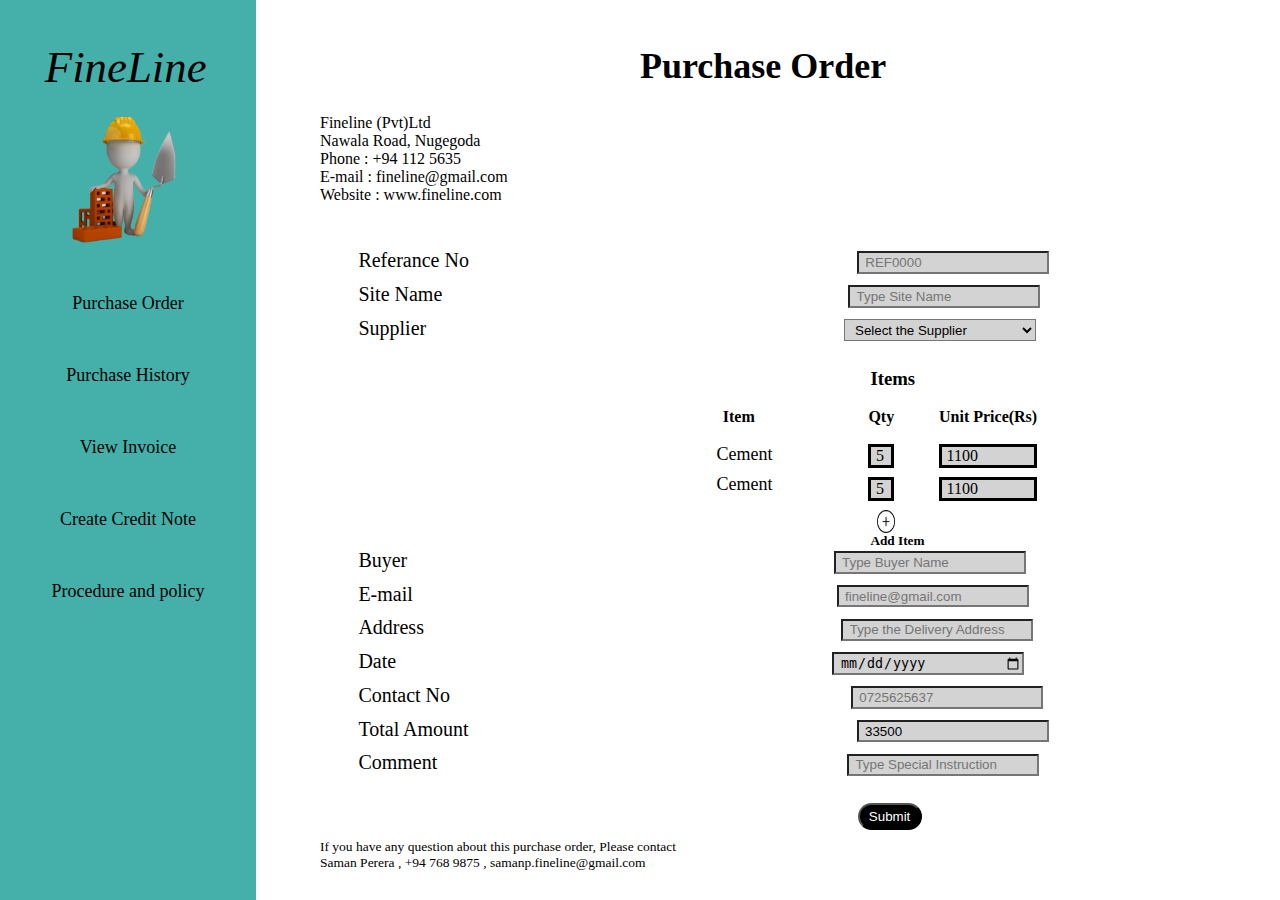
==== client/home.html @ df3dbc42 "fineline" ====
<html>
    <head>
        <title>FineLine | Construction Company</title>
        <link rel="stylesheet" href="./style.css">
        <script type="text/javascript" src="./display.js"	></script>
    </head>
    <body>
        <div class="body">
    <div class="header">
        <h1>FineLine</h1>
        <img src="../img/logo.png" alt="logo" class="img-1">
        <div class="button-list">
        <button onclick="view1();">Purchase Order</button> <br>
        <button onclick="view2();">Purchase History</button> <br>
        <button onclick="view3();">View Invoice</button> <br>
        <button onclick="view4();">Create Credit Note</button> <br>
        <button onclick="view5();">Procedure and policy</button> <br>
        </div>
    </div>
    <div class="pages">
        <!-- ```````````````````````````````````` page1 ````````````````````````````````````-->
      <div class="page1" id="page1">
        <h1 class="head-line">Purchase History</h1>
        <table class="history" border="1">
            <tr>
                <th>Order Referance</th>
                <th>&nbsp;&nbsp;&nbsp;&nbsp;Items&nbsp;&nbsp;&nbsp;&nbsp;</th>
                <th>Qty</th>
                <th>Total Price (Rs)</th>
                <th>Status</th>
                <th>Update</th>
            </tr>
            <tr>
                <td>REF0001</td>
                <td>Cement <br>
                    melt
                </td>
                <td>5 <br>
                    6
                </td>
                <td>33500</td>
                <td>Pending</td>
                <td><button class="e-btn">Edit</button></td>





            </tr>
        </table>
        <!-- <div class="history">
        <div class="col-1">
           <h3>Order Referance</h3> 
           <p>REF0001</p>
        </div>
        <div class="col-2">
            <h3>Items</h3>
            <p>Cement</p>
        </div>
        <div class="col-3">
            <h3>Qty</h3>
            <p>5</p>
        </div>
        <div class="col-4">
            <h3>Total price</h3>
            <p>33,000</p>
        </div>
        <div class="col-5">
            <h3>Status</h3>
            <p>Pending</p>
        </div>
        <div class="col-6">
            <h3>Update</h3>
            <button class="e-btn">Edit</button>
        </div>
        </div> -->
      </div> 

      <!-- ```````````````````````````````````` page2 ````````````````````````````````````-->
      <div class="page2" id="page2">
        <h1 class="head-line">Purchase Order</h1>
        <div class="details">
            <p>Fineline (Pvt)Ltd <br>
            Nawala Road, Nugegoda <br>
            Phone : +94 112 5635 <br>
            E-mail : fineline@gmail.com <br>
            Website : www.fineline.com</p>
        </div>
        <form action="../server/order.php" method="post" class="form-1">
        <label class="l-1" for="">Referance No</label> <input type="text" name="refnum" placeholder="REF0000"> <br>
        <label class="l-2" for="">Site Name</label> <input type="text" name="sitename" placeholder="Type Site Name"> <br>
        <label class="l-3" for="">Supplier</label> 
        <Select name="supplier">
            <option value="" disabled selected hidden>Select the Supplier</option>
            <option value="">#######</option>
            <option value="">#######</option>
        </Select>
        <h3 class="topic-1">Items</h3>
        <div class="item-table">
            <div class="item-name">
                <h4>Item</h4>
                <p>Cement</p>
                <p>Cement</p>
            </div>
            <div class="item-q">
                <h4>Qty</h4>
                <p>5</p>
                <p>5</p>
            </div>
            <div class="item-unitprice">
                <h4>Unit Price(Rs)</h4>
                <p>1100</p>
                <p>1100</p>
            </div>
        </div>
        <div class="add-btn">
        <a href="../server/order.php"><img src="../img/add.png" alt=""></a>
        <h5>Add Item</h5>
        </div>
        <label class="a-1" for="">Buyer</label> <input type="text" name="bname" placeholder="Type Buyer Name"> <br>
        <label class="a-2" for="">E-mail</label> <input type="email" name="email" placeholder="fineline@gmail.com"><br>
        <label  class="a-3" for="">Address</label> <input type="text" name="Address" placeholder="Type the Delivery Address"><br>
        <label  class="a-4" for="">Date</label> <input type="date" name="Date" placeholder="octomber 22" required><br>
        <label class="a-5" for="">Contact No</label> <input type="text" name="con-num" placeholder="0725625637" required><br>
        <label class="a-6" for="">Total Amount</label> <input type="text" name="Total" placeholder="39,825" readonly value="33500"><br>
        <label class="a-7" for="">Comment</label> <input type="text" name="comment" placeholder="Type Special Instruction" > <br>
        <button class="a-8">Submit</button>
        </form>
        <div class="qq">
        <p>If you have any question about this purchase order, Please contact <br>
            Saman Perera , +94 768 9875 , samanp.fineline@gmail.com</p>
        </div>
      </div>
      <!-- ```````````````````````````````````` page3 ````````````````````````````````````-->
      <div class="page3" id="page3">
        <h1 class="head-line">View Invoice</h1>
      </div>
      <!-- ```````````````````````````````````` page4 ````````````````````````````````````-->
      <div class="page4" id="page4">
        <h1 class="head-line">Create Credit Note</h1>
      </div>
      <!-- ```````````````````````````````````` page5 ````````````````````````````````````-->
      <div class="page5" id="page5">
        <h1 class="head-line">Procedure and policy</h1>
        
      </div>
    </div>
</div>
    </body>
</html>
---- client/style.css ----
@import url('https://fonts.googleapis.com/css2?family=Righteous&display=swap');

.back-1
{
    margin-left: 35vw;
    margin-right:35vw;
    margin-top: 20vh;
    background-color:  #45B0AA;
    border-radius: 25px;
    width: 30vw;
    height:auto;
    padding: 1vh 1vw;
    justify-content: center;
    display:block;
}
.topic
{
    width: 30vw;
    display:flex;
    justify-content: center;
}
.topic-2
{
    width: 20vw;
    margin-left:2vw;
    margin-right: 2vw;
    display:block;
    justify-content: center;
}
.img
{
    justify-content: center;
    display: flex;
}

.form
{
    /* margin-right: 2vw; */
    /* margin-left:2vw; */
    width: 20vw;
    display: block;
    justify-content: center;
}
.back-1 h1
{
font-size:64px;
font-family: forte; 
font-style: italic;
font-weight: 200;
line-height: 50px;
letter-spacing: 0em;


}
.back-1 input
{
 padding:5px;
 border: none;
 font-family: 'Times New Roman';
 margin-bottom:1vh;
 border-radius: 5px;
 width: 15vw;
 margin-left: 2.5vw;
}
.user
{
    margin-left: 4vw;
    margin-right: 4vw;
    width:12vw;
    height:18vh;
    margin-left: 20%;
    margin-bottom: 2vh;
}
.btn
{
    height:2.5vh;
    width:10vw;
    font-family: 'Segoe UI' sans-serif;
    font-size: 13px;
   margin-left: 5vw;
   background-color: white;
   border: none;
    /* margin-right: 4vw; */
}
.btn:hover
{
    background-color: black;
    color: white;
}


/* ```````````````````````````````````````````````````````home``````````````````````` */

*
{
    box-sizing: border-box;
    padding: 0;
    margin: 0;
}
.body
{
    display: flex;
    justify-content: center;
}
.header
{
    width:20vw;
    height: 100vh;
    background-color: #45B0AA;
    justify-content: center;
    display:block;
}
.header h1
{
    font-size:3.5vw;
    font-family: forte; 
    font-style: italic;
    font-weight: 200;
    line-height: 5vh;
    letter-spacing: 0em;
    margin-top :5vh;
    margin-left:3.5vw;
}
.pages
{
    width:80vw;
    height:100vh;
}
.img-1
{
    margin-top:3vh;
    margin-left:5vw;
    margin-right:6vw;
    width:9vw;
    height:14vh;
}

.button-list
{
    display:block;
    justify-content: center;
    margin-top:3vw;
}

.button-list button
{
    width:20vw;
    height:5vh;
    font-size:2vh;
    font-family:'Segoe UI';
    background-color:transparent;
    margin-bottom :3vh;
    border:none;

}

.button-list button:hover
{
    border-style: solid;
    
}


.pages h1
{
    font-size:4vh;
    margin-top:5vh;
    margin-left:30vw;
}
.page1
{
    width:75vw;
    height:100vh;
    background-color:white;
    display:none;

}

.history
{
    width:75vw;
    border-style: solid;
    border-color: black;
    margin-top:5vh;
    margin-left: 2vw;
    margin-right:2vw;
}
.history th
{
    background-color:black;
    color: white;
    padding-top:1vh;
    padding-left:2vw;
    padding-right:2vw;
    padding-bottom:1vh;
    font-size:20px;
}
.history td
{
    padding-top:1vh;
    padding-left:2vw;
    padding-right:2vw;
    padding-bottom:1vh;
    font-size:22px;
}
.e-btn
{
    width:5vw;
    height:3vh;
    background-color:black;
    color:white;
    border-radius:25px;
}
.e-btn:hover
{
   
    background-color:white;
    color:black;
    border-color: black;
}
.col-1
{
 padding-right:2vw;
}
.col-2
{
 margin-right:2vw;
}
.col-3
{
 margin-right:2vw;
}
.col-4
{
 margin-right:2vw;
}
.col-5
{
 margin-right:2vw;
}
.col-6
{
 margin-right:2vw;
}
.page2
{
    width:75vw;
    height:auto;
    /* background-color:rgb(26, 255, 0); */
    display:block;
}
.details
{
    margin-top:3vh;
    margin-left:5vw;
}
.form-1
{
    margin-top:5vh;
    margin-left:8vw;
   

}


.form-1 input
{
    margin-bottom: 1vh;
    width:15vw;
    height:2.5vh;
    padding-left:0.5vw;
    background-color:lightgray;
}
.form-1 select
{
    margin-bottom: 1vh;
    width:15vw;
    height:2.5vh;
    padding-left:0.5vw;
    background-color:lightgray;
}
.add-btn
{
    display: block;
 justify-content: center;
 margin-left:40vw;
}

.add-btn img
{
 width: 1.4vw;
 height:2.5vh;
 margin-left:  0.5vw;;
}
.topic-1
{
    margin-left:40vw;
    margin-top: 2vh;
    margin-bottom: 2vh;
}
.item-table
{
    display: flex;
    justify-content: center;
    
}
.item-name h4
{
    margin-left: 14.5vw;
    margin-bottom: 2vh;
}
.item-q h4
{
    margin-left: 7.5vw;
    margin-bottom: 2vh;
}
.item-unitprice h4
{
    margin-left: 3.5vw;
    margin-bottom: 2vh;

}
.item-name p
{
    margin-left:14vw;
    margin-bottom:1vh;
    font-size:2vh;
}
.item-q p 
{
    margin-left:7.5vw;
    background-color: lightgrey;
    margin-bottom:1vh;
    border-style:solid;
    padding-left:0.5vh;
    padding-right:0.5vh;
}
.item-unitprice p
{
    margin-left:3.5vw;
    background-color: lightgrey;
    margin-bottom:1vh;
    border-style:solid;
    padding-left:0.5vh;
    padding-right:0.5vh;
}
.l-1
{
    padding-right: 30vw;
    font-size: 20px;
}
.l-2
{
    padding-right: 31.4vw;
    font-size: 20px;
}
.l-3
{
    padding-right: 32.3vw;
    font-size: 20px;
}

.a-1
{
    padding-right: 33vw;
    font-size: 20px;
}
.a-2
{
    padding-right: 32.8vw;
    font-size: 20px;
}
.a-3
{
    padding-right: 32.3vw;
    font-size: 20px;
}
.a-4
{
    padding-right: 33.7vw;
    font-size: 20px;
}
.a-5
{
    padding-right: 31vw;
    font-size: 20px;
}
.a-6
{
    padding-right: 30vw;
    font-size: 20px;
}
.a-7
{
    padding-right: 31.7vw;
    font-size: 20px;
}
.a-8
{
    margin-left:39vw;
    background-color:black;
    color:white;
    width: 5vw;
    height:3vh;
    border-radius:25px;
    margin-top:2vh;
}
.a-8:hover
{
    background-color:white;
    color:black;
    border-style: solid;
}
.qq p
{
    margin-top: 1vh;
    margin-left:5vw;
    font-size: 1.5vh;
}
.page3
{
    width:75vw;
    height:100vh;
    background-color:rgb(255, 251, 0);
    display:none;
}

.page4
{
    width:75vw;
    height:100vh;
    background-color:rgb(255, 119, 0);
    display:none;
}

.page5
{
    width:75vw;
    height:100vh;
    background-color:rgb(13, 0, 255);
    display:none;
}
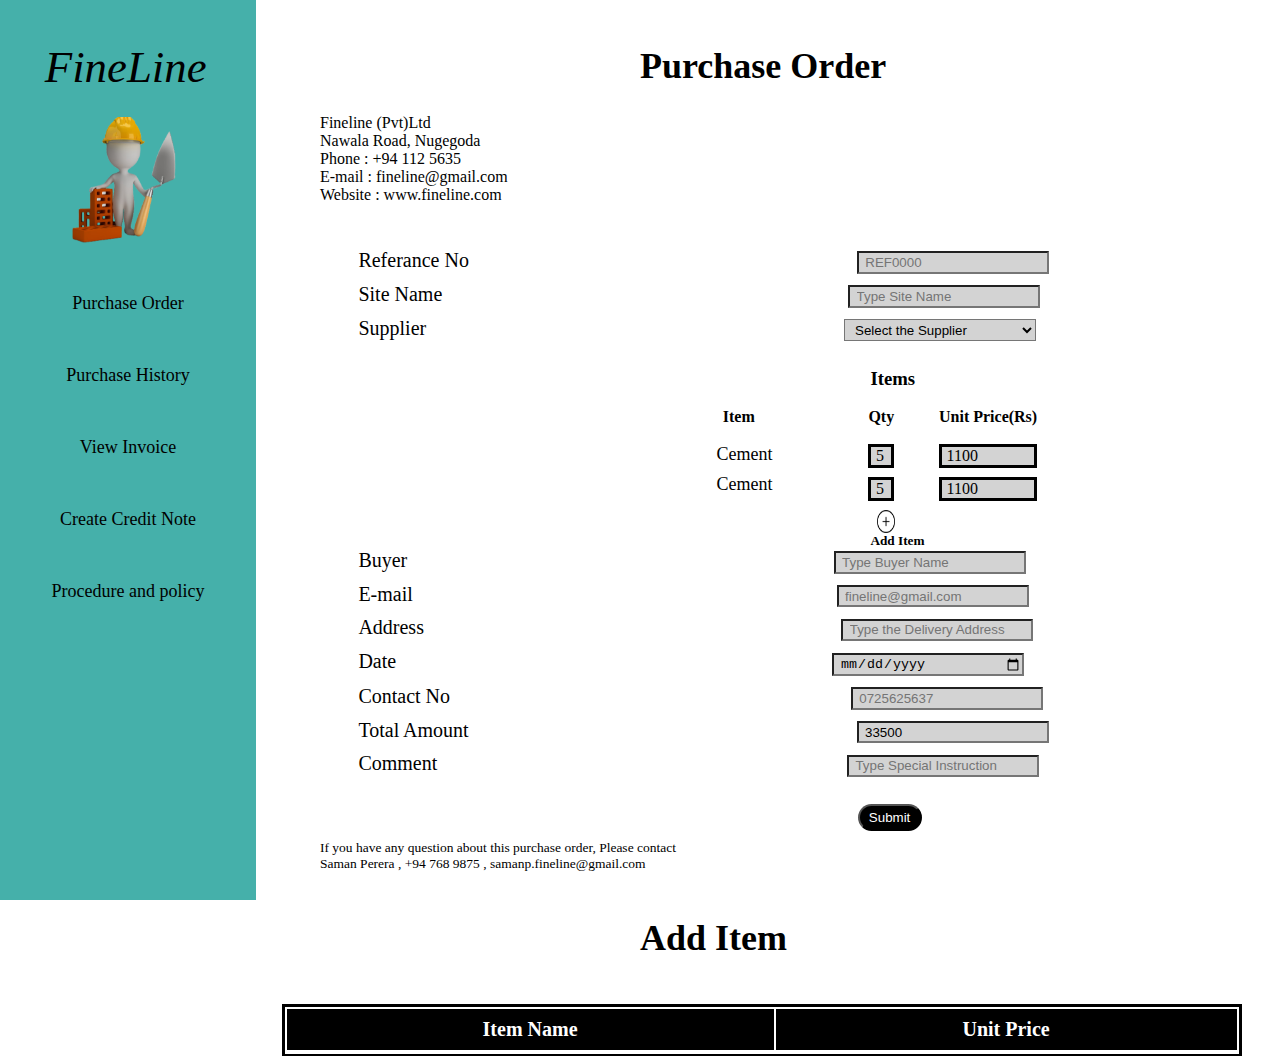
==== commit 18cea12a: "update" ====
--- a/client/home.html
+++ b/client/home.html
@@ -92,8 +92,8 @@
         <label class="l-3" for="">Supplier</label> 
         <Select name="supplier">
             <option value="" disabled selected hidden>Select the Supplier</option>
-            <option value="">#######</option>
-            <option value="">#######</option>
+            <option value="chalana">chalana</option>
+            <option value="buddhila">buddhila</option>
         </Select>
         <h3 class="topic-1">Items</h3>
         <div class="item-table">
@@ -114,7 +114,7 @@
             </div>
         </div>
         <div class="add-btn">
-        <a href="../server/order.php"><img src="../img/add.png" alt=""></a>
+        <img src="../img/add.png" alt="" onclick="item();">
         <h5>Add Item</h5>
         </div>
         <label class="a-1" for="">Buyer</label> <input type="text" name="bname" placeholder="Type Buyer Name"> <br>
@@ -130,7 +130,21 @@
         <p>If you have any question about this purchase order, Please contact <br>
             Saman Perera , +94 768 9875 , samanp.fineline@gmail.com</p>
         </div>
+        
       </div>
+      <div class="itemadd" id="itemadd">
+        <h1>Add Item</h1>
+        <table>
+            <tr>
+                <th>Item Name</th>
+                <th>Unit Price</th>
+            </tr>
+            <tr>
+                <td></td>
+                <td></td>
+            </tr>
+        </table>
+    </div>
       <!-- ```````````````````````````````````` page3 ````````````````````````````````````-->
       <div class="page3" id="page3">
         <h1 class="head-line">View Invoice</h1>
--- a/client/style.css
+++ b/client/style.css
@@ -417,6 +417,36 @@
     margin-left:5vw;
     font-size: 1.5vh;
 }
+
+.itemadd
+{
+    display:block;
+    justify-content:center;
+
+}
+.itemadd table
+{
+    width:75vw;
+    border-style: solid;
+    border-color: black;
+    margin-top:5vh;
+    margin-left: 2vw;
+    margin-right:2vw;
+}
+.itemadd th
+{
+    background-color:black;
+    color: white;
+    padding-top:1vh;
+    padding-left:2vw;
+    padding-right:2vw;
+    padding-bottom:1vh;
+    font-size:20px;
+}
+.itemadd td
+{
+    
+}
 .page3
 {
     width:75vw;
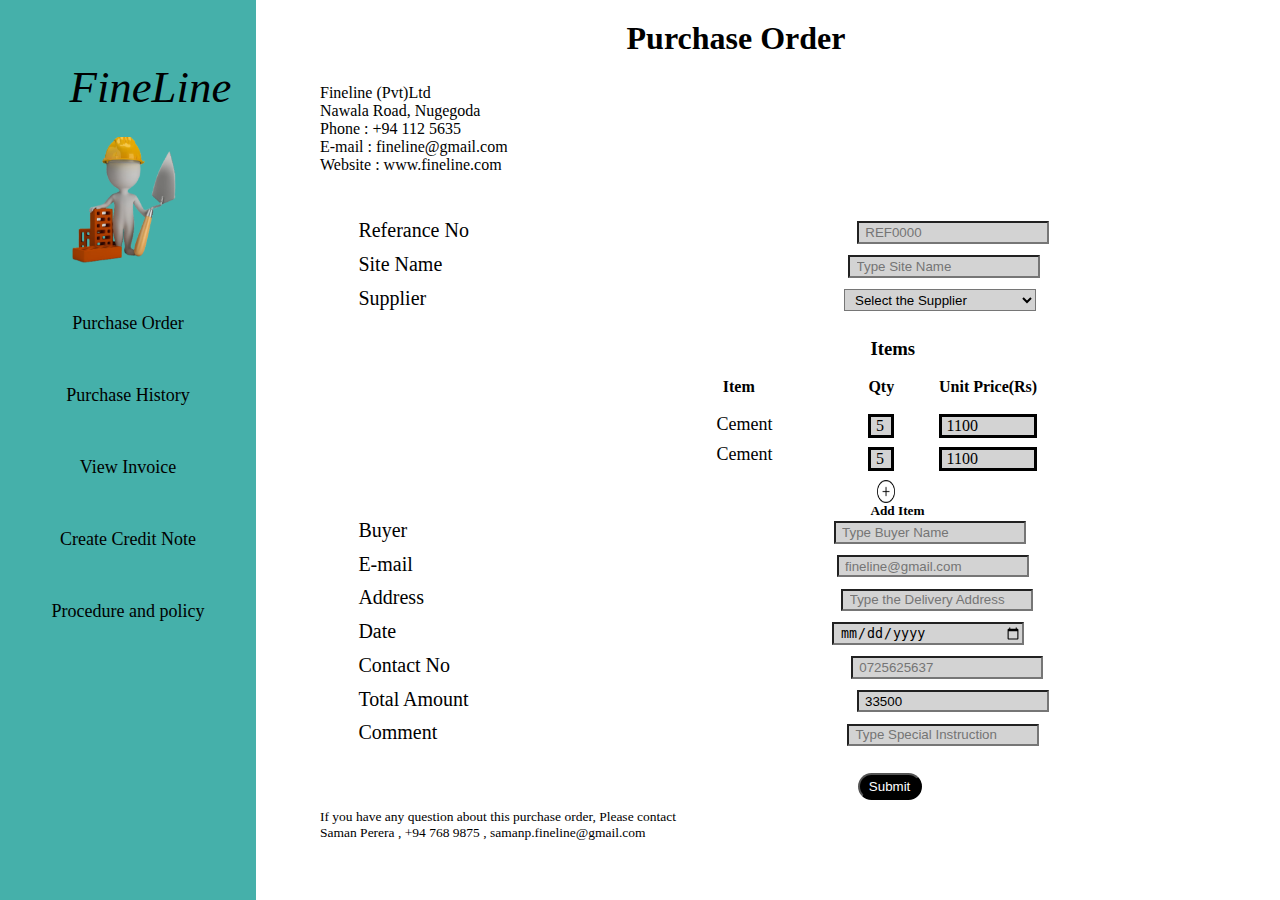
==== commit b6867fde: "Update" ====
--- a/client/home.html
+++ b/client/home.html
@@ -1,54 +1,56 @@
 <html>
-    <head>
-        <title>FineLine | Construction Company</title>
-        <link rel="stylesheet" href="./style.css">
-        <script type="text/javascript" src="./display.js"	></script>
-    </head>
-    <body>
-        <div class="body">
-    <div class="header">
-        <h1>FineLine</h1>
-        <img src="../img/logo.png" alt="logo" class="img-1">
-        <div class="button-list">
-        <button onclick="view1();">Purchase Order</button> <br>
-        <button onclick="view2();">Purchase History</button> <br>
-        <button onclick="view3();">View Invoice</button> <br>
-        <button onclick="view4();">Create Credit Note</button> <br>
-        <button onclick="view5();">Procedure and policy</button> <br>
+
+<head>
+    <title>FineLine | Construction Company</title>
+    <link rel="stylesheet" href="./style.css">
+    <script type="text/javascript" src="./display.js"></script>
+</head>
+
+<body>
+    <div class="body">
+        <div class="header">
+            <h1>FineLine</h1>
+            <img src="../img/logo.png" alt="logo" class="img-1">
+            <div class="button-list">
+                <button onclick="view1();">Purchase Order</button> <br>
+                <button onclick="view2();">Purchase History</button> <br>
+                <button onclick="view3();">View Invoice</button> <br>
+                <button onclick="view4();">Create Credit Note</button> <br>
+                <button onclick="view5();">Procedure and policy</button> <br>
+            </div>
         </div>
-    </div>
-    <div class="pages">
-        <!-- ```````````````````````````````````` page1 ````````````````````````````````````-->
-      <div class="page1" id="page1">
-        <h1 class="head-line">Purchase History</h1>
-        <table class="history" border="1">
-            <tr>
-                <th>Order Referance</th>
-                <th>&nbsp;&nbsp;&nbsp;&nbsp;Items&nbsp;&nbsp;&nbsp;&nbsp;</th>
-                <th>Qty</th>
-                <th>Total Price (Rs)</th>
-                <th>Status</th>
-                <th>Update</th>
-            </tr>
-            <tr>
-                <td>REF0001</td>
-                <td>Cement <br>
-                    melt
-                </td>
-                <td>5 <br>
-                    6
-                </td>
-                <td>33500</td>
-                <td>Pending</td>
-                <td><button class="e-btn">Edit</button></td>
+        <div class="pages">
+            <!-- ```````````````````````````````````` page1 ````````````````````````````````````-->
+            <div class="page1" id="page1">
+                <h1 class="head-line">Purchase History</h1>
+                <table class="history" border="1">
+                    <tr>
+                        <th>Order Referance</th>
+                        <th>&nbsp;&nbsp;&nbsp;&nbsp;Items&nbsp;&nbsp;&nbsp;&nbsp;</th>
+                        <th>Qty</th>
+                        <th>Total Price (Rs)</th>
+                        <th>Status</th>
+                        <th>Update</th>
+                    </tr>
+                    <tr>
+                        <td>REF0001</td>
+                        <td>Cement <br>
+                            melt
+                        </td>
+                        <td>5 <br>
+                            6
+                        </td>
+                        <td>33500</td>
+                        <td>Pending</td>
+                        <td><button class="e-btn">Edit</button></td>
 
 
 
 
 
-            </tr>
-        </table>
-        <!-- <div class="history">
+                    </tr>
+                </table>
+                <!-- <div class="history">
         <div class="col-1">
            <h3>Order Referance</h3> 
            <p>REF0001</p>
@@ -74,91 +76,116 @@
             <button class="e-btn">Edit</button>
         </div>
         </div> -->
-      </div> 
+            </div>
 
-      <!-- ```````````````````````````````````` page2 ````````````````````````````````````-->
-      <div class="page2" id="page2">
-        <h1 class="head-line">Purchase Order</h1>
-        <div class="details">
-            <p>Fineline (Pvt)Ltd <br>
-            Nawala Road, Nugegoda <br>
-            Phone : +94 112 5635 <br>
-            E-mail : fineline@gmail.com <br>
-            Website : www.fineline.com</p>
-        </div>
-        <form action="../server/order.php" method="post" class="form-1">
-        <label class="l-1" for="">Referance No</label> <input type="text" name="refnum" placeholder="REF0000"> <br>
-        <label class="l-2" for="">Site Name</label> <input type="text" name="sitename" placeholder="Type Site Name"> <br>
-        <label class="l-3" for="">Supplier</label> 
-        <Select name="supplier">
-            <option value="" disabled selected hidden>Select the Supplier</option>
-            <option value="chalana">chalana</option>
-            <option value="buddhila">buddhila</option>
-        </Select>
-        <h3 class="topic-1">Items</h3>
-        <div class="item-table">
-            <div class="item-name">
-                <h4>Item</h4>
-                <p>Cement</p>
-                <p>Cement</p>
+            <!-- ```````````````````````````````````` page2 ````````````````````````````````````-->
+            <div class="page2" id="page2">
+                <h1 class="head-line">Purchase Order</h1>
+                <div class="details">
+                    <p>Fineline (Pvt)Ltd <br>
+                        Nawala Road, Nugegoda <br>
+                        Phone : +94 112 5635 <br>
+                        E-mail : fineline@gmail.com <br>
+                        Website : www.fineline.com</p>
+                </div>
+                <form action="../server/order.php" method="post" class="form-1">
+                    <label class="l-1" for="">Referance No</label> <input type="text" name="refnum"
+                        placeholder="REF0000"> <br>
+                    <label class="l-2" for="">Site Name</label> <input type="text" name="sitename"
+                        placeholder="Type Site Name"> <br>
+                    <label class="l-3" for="">Supplier</label>
+                    <Select name="supplier">
+                        <option value="" disabled selected hidden>Select the Supplier</option>
+                        <option value="">#######</option>
+                        <option value="">#######</option>
+                    </Select>
+                    <h3 class="topic-1">Items</h3>
+                    <div class="item-table">
+                        <div class="item-name">
+                            <h4>Item</h4>
+                            <p>Cement</p>
+                            <p>Cement</p>
+                        </div>
+                        <div class="item-q">
+                            <h4>Qty</h4>
+                            <p>5</p>
+                            <p>5</p>
+                        </div>
+                        <div class="item-unitprice">
+                            <h4>Unit Price(Rs)</h4>
+                            <p>1100</p>
+                            <p>1100</p>
+                        </div>
+                    </div>
+                    <div class="add-btn">
+                        <a href="../server/order.php"><img src="../img/add.png" alt=""></a>
+                        <h5>Add Item</h5>
+                    </div>
+                    <label class="a-1" for="">Buyer</label> <input type="text" name="bname"
+                        placeholder="Type Buyer Name"> <br>
+                    <label class="a-2" for="">E-mail</label> <input type="email" name="email"
+                        placeholder="fineline@gmail.com"><br>
+                    <label class="a-3" for="">Address</label> <input type="text" name="Address"
+                        placeholder="Type the Delivery Address"><br>
+                    <label class="a-4" for="">Date</label> <input type="date" name="Date" placeholder="octomber 22"
+                        required><br>
+                    <label class="a-5" for="">Contact No</label> <input type="text" name="con-num"
+                        placeholder="0725625637" required><br>
+                    <label class="a-6" for="">Total Amount</label> <input type="text" name="Total" placeholder="39,825"
+                        readonly value="33500"><br>
+                    <label class="a-7" for="">Comment</label> <input type="text" name="comment"
+                        placeholder="Type Special Instruction"> <br>
+                    <button class="a-8">Submit</button>
+                </form>
+                <div class="qq">
+                    <p>If you have any question about this purchase order, Please contact <br>
+                        Saman Perera , +94 768 9875 , samanp.fineline@gmail.com</p>
+                </div>
             </div>
-            <div class="item-q">
-                <h4>Qty</h4>
-                <p>5</p>
-                <p>5</p>
+            <!-- ```````````````````````````````````` page3 ````````````````````````````````````-->
+            <div class="page3" id="page3">
+                <h1 class="head-line">View Invoice</h1>
+                <div class="invoice">
+                    <table border="1" >
+                        <tr>
+                            <th>Ref Number</th>
+                            <th>Buyer Name</th>
+                            <th>Order Date</th>
+                            <th>Total Amount</th>
+                            <th>Status</th>
+                            <th>Update</th>
+                            <th>Update</th>
+                        </tr>
+                    </table>
+                </div>
+
+
+
             </div>
-            <div class="item-unitprice">
-                <h4>Unit Price(Rs)</h4>
-                <p>1100</p>
-                <p>1100</p>
+            <!-- ```````````````````````````````````` page4 ````````````````````````````````````-->
+            <div class="page4" id="page4">
+                <h1 class="head-line">Create Credit Note</h1>
+                <div class="note">
+                    <table border="1">
+                        <tr>
+                            <th>Ref Number</th>
+                            <th>Buyer Name</th>
+                            <th>Order Date</th>
+                            <th>Total Amount</th>
+                            <th>Status</th>
+                            <th>Update</th>
+                            <th>Update</th>
+                        </tr>
+                    </table>
+                </div>
+            </div>
+            <!-- ```````````````````````````````````` page5 ````````````````````````````````````-->
+            <div class="page5" id="page5">
+                <h1 class="head-line">Procedure and policy</h1>
+
             </div>
         </div>
-        <div class="add-btn">
-        <img src="../img/add.png" alt="" onclick="item();">
-        <h5>Add Item</h5>
-        </div>
-        <label class="a-1" for="">Buyer</label> <input type="text" name="bname" placeholder="Type Buyer Name"> <br>
-        <label class="a-2" for="">E-mail</label> <input type="email" name="email" placeholder="fineline@gmail.com"><br>
-        <label  class="a-3" for="">Address</label> <input type="text" name="Address" placeholder="Type the Delivery Address"><br>
-        <label  class="a-4" for="">Date</label> <input type="date" name="Date" placeholder="octomber 22" required><br>
-        <label class="a-5" for="">Contact No</label> <input type="text" name="con-num" placeholder="0725625637" required><br>
-        <label class="a-6" for="">Total Amount</label> <input type="text" name="Total" placeholder="39,825" readonly value="33500"><br>
-        <label class="a-7" for="">Comment</label> <input type="text" name="comment" placeholder="Type Special Instruction" > <br>
-        <button class="a-8">Submit</button>
-        </form>
-        <div class="qq">
-        <p>If you have any question about this purchase order, Please contact <br>
-            Saman Perera , +94 768 9875 , samanp.fineline@gmail.com</p>
-        </div>
-        
-      </div>
-      <div class="itemadd" id="itemadd">
-        <h1>Add Item</h1>
-        <table>
-            <tr>
-                <th>Item Name</th>
-                <th>Unit Price</th>
-            </tr>
-            <tr>
-                <td></td>
-                <td></td>
-            </tr>
-        </table>
     </div>
-      <!-- ```````````````````````````````````` page3 ````````````````````````````````````-->
-      <div class="page3" id="page3">
-        <h1 class="head-line">View Invoice</h1>
-      </div>
-      <!-- ```````````````````````````````````` page4 ````````````````````````````````````-->
-      <div class="page4" id="page4">
-        <h1 class="head-line">Create Credit Note</h1>
-      </div>
-      <!-- ```````````````````````````````````` page5 ````````````````````````````````````-->
-      <div class="page5" id="page5">
-        <h1 class="head-line">Procedure and policy</h1>
-        
-      </div>
-    </div>
-</div>
-    </body>
+</body>
+
 </html>--- a/client/style.css
+++ b/client/style.css
@@ -1,89 +1,87 @@
 @import url('https://fonts.googleapis.com/css2?family=Righteous&display=swap');
 
-.back-1
-{
+.back-1 {
     margin-left: 35vw;
-    margin-right:35vw;
+    margin-right: 35vw;
     margin-top: 20vh;
-    background-color:  #45B0AA;
+    background-color: #45B0AA;
     border-radius: 25px;
     width: 30vw;
-    height:auto;
+    height: auto;
     padding: 1vh 1vw;
     justify-content: center;
-    display:block;
-}
-.topic
-{
+    display: block;
+}
+
+.topic {
     width: 30vw;
-    display:flex;
-    justify-content: center;
-}
-.topic-2
-{
+    display: flex;
+    justify-content: center;
+}
+
+.topic-2 {
     width: 20vw;
-    margin-left:2vw;
-    margin-right: 2vw;
-    display:block;
-    justify-content: center;
-}
-.img
-{
+    margin-left: 2vw;
+    margin-right: 2vw;
+    display: block;
+    justify-content: center;
+}
+
+.img {
     justify-content: center;
     display: flex;
 }
 
-.form
-{
+.form {
     /* margin-right: 2vw; */
     /* margin-left:2vw; */
     width: 20vw;
     display: block;
     justify-content: center;
 }
-.back-1 h1
-{
-font-size:64px;
-font-family: forte; 
-font-style: italic;
-font-weight: 200;
-line-height: 50px;
-letter-spacing: 0em;
-
-
-}
-.back-1 input
-{
- padding:5px;
- border: none;
- font-family: 'Times New Roman';
- margin-bottom:1vh;
- border-radius: 5px;
- width: 15vw;
- margin-left: 2.5vw;
-}
-.user
-{
+
+.back-1 h1 {
+    font-size: 64px;
+    font-family: forte;
+    font-style: italic;
+    font-weight: 200;
+    line-height: 50px;
+    letter-spacing: 0em;
+
+
+}
+
+.back-1 input {
+    padding: 5px;
+    border: none;
+    font-family: 'Times New Roman';
+    margin-bottom: 1vh;
+    border-radius: 5px;
+    width: 15vw;
+    margin-left: 2.5vw;
+}
+
+.user {
     margin-left: 4vw;
     margin-right: 4vw;
-    width:12vw;
-    height:18vh;
+    width: 12vw;
+    height: 18vh;
     margin-left: 20%;
     margin-bottom: 2vh;
 }
-.btn
-{
-    height:2.5vh;
-    width:10vw;
+
+.btn {
+    height: 2.5vh;
+    width: 10vw;
     font-family: 'Segoe UI' sans-serif;
     font-size: 13px;
-   margin-left: 5vw;
-   background-color: white;
-   border: none;
+    margin-left: 5vw;
+    background-color: white;
+    border: none;
     /* margin-right: 4vw; */
 }
-.btn:hover
-{
+
+.btn:hover {
     background-color: black;
     color: white;
 }
@@ -91,382 +89,393 @@
 
 /* ```````````````````````````````````````````````````````home``````````````````````` */
 
-*
-{
+* {
     box-sizing: border-box;
     padding: 0;
     margin: 0;
 }
-.body
-{
+
+.body {
     display: flex;
     justify-content: center;
 }
-.header
-{
-    width:20vw;
+
+.header {
+    width: 20vw;
     height: 100vh;
     background-color: #45B0AA;
     justify-content: center;
-    display:block;
-}
-.header h1
-{
-    font-size:3.5vw;
-    font-family: forte; 
+    display: block;
+}
+
+.header h1 {
+    font-size: 3.5vw;
+    font-family: forte;
     font-style: italic;
     font-weight: 200;
     line-height: 5vh;
     letter-spacing: 0em;
-    margin-top :5vh;
-    margin-left:3.5vw;
-}
-.pages
-{
-    width:80vw;
-    height:100vh;
-}
-.img-1
-{
-    margin-top:3vh;
-    margin-left:5vw;
-    margin-right:6vw;
-    width:9vw;
-    height:14vh;
-}
-
-.button-list
-{
-    display:block;
-    justify-content: center;
-    margin-top:3vw;
-}
-
-.button-list button
-{
-    width:20vw;
-    height:5vh;
-    font-size:2vh;
-    font-family:'Segoe UI';
-    background-color:transparent;
-    margin-bottom :3vh;
-    border:none;
-
-}
-
-.button-list button:hover
-{
+    margin-top: 5vh;
+    margin-left: 3.5vw;
+}
+
+.pages {
+    width: 80vw;
+    height: 100vh;
+}
+
+.img-1 {
+    margin-top: 3vh;
+    margin-left: 5vw;
+    margin-right: 6vw;
+    width: 9vw;
+    height: 14vh;
+}
+
+.button-list {
+    display: block;
+    justify-content: center;
+    margin-top: 3vw;
+}
+
+.button-list button {
+    width: 20vw;
+    height: 5vh;
+    font-size: 2vh;
+    font-family: 'Segoe UI';
+    background-color: transparent;
+    margin-bottom: 3vh;
+    border: none;
+
+}
+
+.button-list button:hover {
     border-style: solid;
-    
-}
-
-
-.pages h1
-{
-    font-size:4vh;
-    margin-top:5vh;
-    margin-left:30vw;
-}
-.page1
-{
-    width:75vw;
-    height:100vh;
-    background-color:white;
-    display:none;
-
-}
-
-.history
-{
-    width:75vw;
+
+}
+
+
+h1 {
+    text-align: center;
+    padding-top: 20px;
+}
+
+.page1 {
+    width: 75vw;
+    height: 100vh;
+    background-color: white;
+    display: none;
+
+}
+
+.history {
+    width: 75vw;
     border-style: solid;
     border-color: black;
-    margin-top:5vh;
+    margin-top: 5vh;
     margin-left: 2vw;
-    margin-right:2vw;
-}
-.history th
-{
-    background-color:black;
+    margin-right: 2vw;
+}
+
+.history th {
+    background-color: black;
     color: white;
-    padding-top:1vh;
-    padding-left:2vw;
-    padding-right:2vw;
-    padding-bottom:1vh;
-    font-size:20px;
-}
-.history td
-{
-    padding-top:1vh;
-    padding-left:2vw;
-    padding-right:2vw;
-    padding-bottom:1vh;
-    font-size:22px;
-}
-.e-btn
-{
-    width:5vw;
-    height:3vh;
-    background-color:black;
-    color:white;
-    border-radius:25px;
-}
-.e-btn:hover
-{
-   
-    background-color:white;
-    color:black;
+    padding-top: 1vh;
+    padding-left: 2vw;
+    padding-right: 2vw;
+    padding-bottom: 1vh;
+    font-size: 20px;
+}
+
+.history td {
+    padding-top: 1vh;
+    padding-left: 2vw;
+    padding-right: 2vw;
+    padding-bottom: 1vh;
+    font-size: 22px;
+}
+
+.e-btn {
+    width: 5vw;
+    height: 3vh;
+    background-color: black;
+    color: white;
+    border-radius: 25px;
+}
+
+.e-btn:hover {
+
+    background-color: white;
+    color: black;
     border-color: black;
 }
-.col-1
-{
- padding-right:2vw;
-}
-.col-2
-{
- margin-right:2vw;
-}
-.col-3
-{
- margin-right:2vw;
-}
-.col-4
-{
- margin-right:2vw;
-}
-.col-5
-{
- margin-right:2vw;
-}
-.col-6
-{
- margin-right:2vw;
-}
-.page2
-{
-    width:75vw;
-    height:auto;
+
+.col-1 {
+    padding-right: 2vw;
+}
+
+.col-2 {
+    margin-right: 2vw;
+}
+
+.col-3 {
+    margin-right: 2vw;
+}
+
+.col-4 {
+    margin-right: 2vw;
+}
+
+.col-5 {
+    margin-right: 2vw;
+}
+
+.col-6 {
+    margin-right: 2vw;
+}
+
+.page2 {
+    width: 75vw;
+    height: auto;
     /* background-color:rgb(26, 255, 0); */
-    display:block;
-}
-.details
-{
-    margin-top:3vh;
-    margin-left:5vw;
-}
-.form-1
-{
-    margin-top:5vh;
-    margin-left:8vw;
-   
-
-}
-
-
-.form-1 input
-{
-    margin-bottom: 1vh;
-    width:15vw;
-    height:2.5vh;
-    padding-left:0.5vw;
-    background-color:lightgray;
-}
-.form-1 select
-{
-    margin-bottom: 1vh;
-    width:15vw;
-    height:2.5vh;
-    padding-left:0.5vw;
-    background-color:lightgray;
-}
-.add-btn
-{
-    display: block;
- justify-content: center;
- margin-left:40vw;
-}
-
-.add-btn img
-{
- width: 1.4vw;
- height:2.5vh;
- margin-left:  0.5vw;;
-}
-.topic-1
-{
-    margin-left:40vw;
+    display: block;
+}
+
+.details {
+    margin-top: 3vh;
+    margin-left: 5vw;
+}
+
+.form-1 {
+    margin-top: 5vh;
+    margin-left: 8vw;
+
+
+}
+
+
+.form-1 input {
+    margin-bottom: 1vh;
+    width: 15vw;
+    height: 2.5vh;
+    padding-left: 0.5vw;
+    background-color: lightgray;
+}
+
+.form-1 select {
+    margin-bottom: 1vh;
+    width: 15vw;
+    height: 2.5vh;
+    padding-left: 0.5vw;
+    background-color: lightgray;
+}
+
+.add-btn {
+    display: block;
+    justify-content: center;
+    margin-left: 40vw;
+}
+
+.add-btn img {
+    width: 1.4vw;
+    height: 2.5vh;
+    margin-left: 0.5vw;
+    ;
+}
+
+.topic-1 {
+    margin-left: 40vw;
     margin-top: 2vh;
     margin-bottom: 2vh;
 }
-.item-table
-{
+
+.item-table {
     display: flex;
     justify-content: center;
-    
-}
-.item-name h4
-{
+
+}
+
+.item-name h4 {
     margin-left: 14.5vw;
     margin-bottom: 2vh;
 }
-.item-q h4
-{
+
+.item-q h4 {
     margin-left: 7.5vw;
     margin-bottom: 2vh;
 }
-.item-unitprice h4
-{
+
+.item-unitprice h4 {
     margin-left: 3.5vw;
     margin-bottom: 2vh;
 
 }
-.item-name p
-{
-    margin-left:14vw;
-    margin-bottom:1vh;
-    font-size:2vh;
-}
-.item-q p 
-{
-    margin-left:7.5vw;
+
+.item-name p {
+    margin-left: 14vw;
+    margin-bottom: 1vh;
+    font-size: 2vh;
+}
+
+.item-q p {
+    margin-left: 7.5vw;
     background-color: lightgrey;
-    margin-bottom:1vh;
-    border-style:solid;
-    padding-left:0.5vh;
-    padding-right:0.5vh;
-}
-.item-unitprice p
-{
-    margin-left:3.5vw;
+    margin-bottom: 1vh;
+    border-style: solid;
+    padding-left: 0.5vh;
+    padding-right: 0.5vh;
+}
+
+.item-unitprice p {
+    margin-left: 3.5vw;
     background-color: lightgrey;
-    margin-bottom:1vh;
-    border-style:solid;
-    padding-left:0.5vh;
-    padding-right:0.5vh;
-}
-.l-1
-{
+    margin-bottom: 1vh;
+    border-style: solid;
+    padding-left: 0.5vh;
+    padding-right: 0.5vh;
+}
+
+.l-1 {
     padding-right: 30vw;
     font-size: 20px;
 }
-.l-2
-{
+
+.l-2 {
     padding-right: 31.4vw;
     font-size: 20px;
 }
-.l-3
-{
+
+.l-3 {
     padding-right: 32.3vw;
     font-size: 20px;
 }
 
-.a-1
-{
+.a-1 {
     padding-right: 33vw;
     font-size: 20px;
 }
-.a-2
-{
+
+.a-2 {
     padding-right: 32.8vw;
     font-size: 20px;
 }
-.a-3
-{
+
+.a-3 {
     padding-right: 32.3vw;
     font-size: 20px;
 }
-.a-4
-{
+
+.a-4 {
     padding-right: 33.7vw;
     font-size: 20px;
 }
-.a-5
-{
+
+.a-5 {
     padding-right: 31vw;
     font-size: 20px;
 }
-.a-6
-{
+
+.a-6 {
     padding-right: 30vw;
     font-size: 20px;
 }
-.a-7
-{
+
+.a-7 {
     padding-right: 31.7vw;
     font-size: 20px;
 }
-.a-8
-{
-    margin-left:39vw;
-    background-color:black;
-    color:white;
+
+.a-8 {
+    margin-left: 39vw;
+    background-color: black;
+    color: white;
     width: 5vw;
-    height:3vh;
-    border-radius:25px;
-    margin-top:2vh;
-}
-.a-8:hover
-{
-    background-color:white;
-    color:black;
+    height: 3vh;
+    border-radius: 25px;
+    margin-top: 2vh;
+}
+
+.a-8:hover {
+    background-color: white;
+    color: black;
     border-style: solid;
 }
-.qq p
-{
+
+.qq p {
     margin-top: 1vh;
-    margin-left:5vw;
+    margin-left: 5vw;
     font-size: 1.5vh;
 }
 
-.itemadd
-{
-    display:block;
-    justify-content:center;
-
-}
-.itemadd table
-{
-    width:75vw;
-    border-style: solid;
-    border-color: black;
-    margin-top:5vh;
-    margin-left: 2vw;
-    margin-right:2vw;
-}
-.itemadd th
-{
-    background-color:black;
-    color: white;
-    padding-top:1vh;
-    padding-left:2vw;
-    padding-right:2vw;
-    padding-bottom:1vh;
-    font-size:20px;
-}
-.itemadd td
-{
-    
-}
-.page3
-{
-    width:75vw;
-    height:100vh;
-    background-color:rgb(255, 251, 0);
-    display:none;
-}
-
-.page4
-{
-    width:75vw;
-    height:100vh;
-    background-color:rgb(255, 119, 0);
-    display:none;
-}
-
-.page5
-{
-    width:75vw;
-    height:100vh;
-    background-color:rgb(13, 0, 255);
-    display:none;
+.page3 {
+    width: 80vw;
+    height: 100%;
+    background-color: rgb(246, 245, 224);
+    display: none;
+    overflow: auto;
+}
+
+.page3 h1 {
+    text-align: center;
+}
+
+.invoice {
+   
+    width: 100%;
+    height: 100%;
+    padding: 10px;
+
+}
+
+.page3 table {
+    width: 100%;
+    border: 1px solid black;
+    margin-top: 20px;
+
+}
+
+.page3 table tr {
+    height: 30px;
+}
+
+.page3 table td {
+    padding: 5px;
+}
+
+.page4 {
+    width: 80vw;
+    height: 100vh;
+
+    display: none;
+    overflow: auto;
+}
+
+.note {
+   
+    width: 100%;
+    height: 100%;
+    padding: 10px;
+}
+
+.page4 table {
+    width: 100%;
+    border: 1px solid black;
+    margin-top: 20px;
+
+}
+
+.page4 table tr {
+    height: 30px;
+}
+
+.page4 table td {
+    padding: 5px;
+}
+
+
+.page5 {
+    width: 75vw;
+    height: 100vh;
+    background-color: rgb(13, 0, 255);
+    display: none;
 }